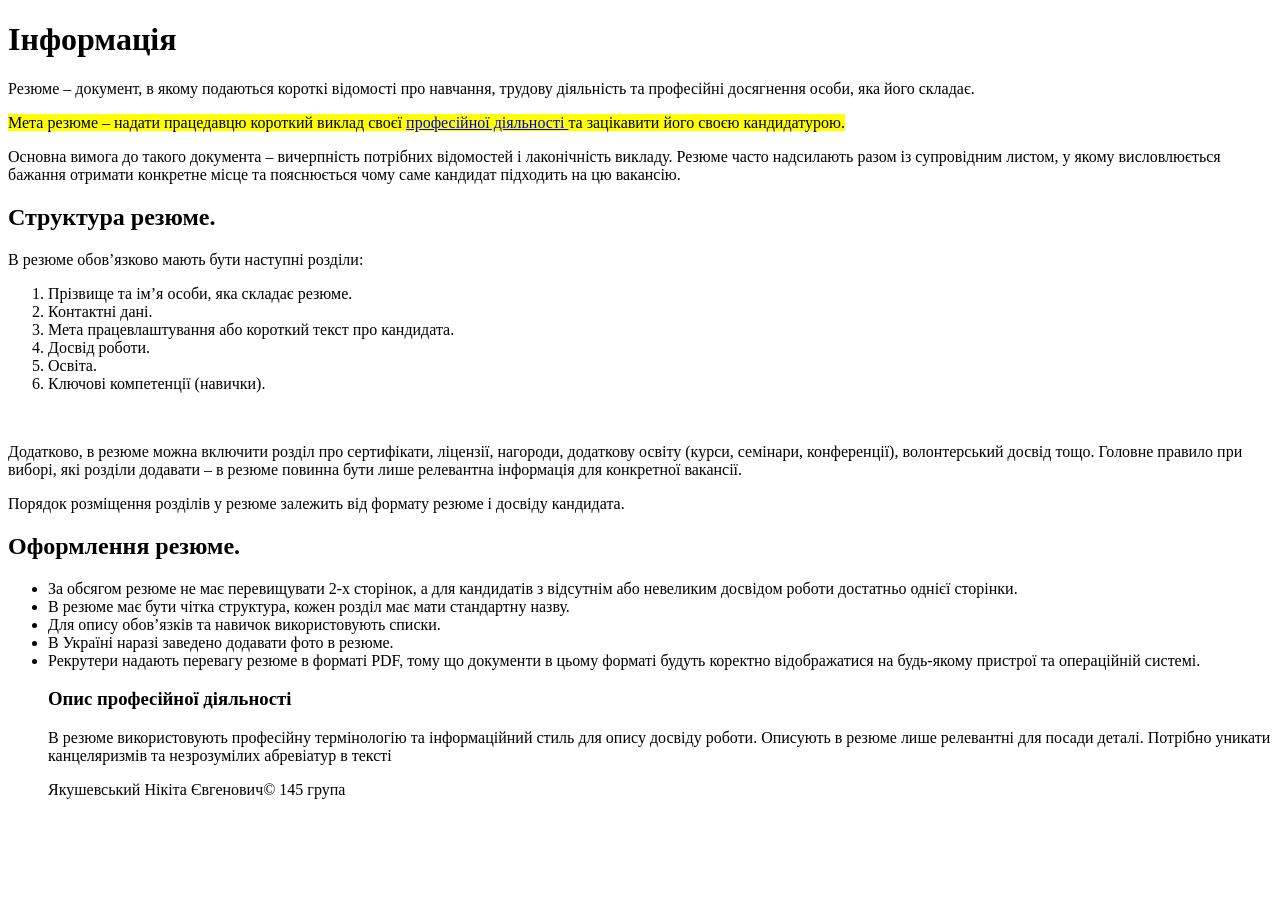
==== lab2/Завдання 2.html @ 588e7f71 "Додати всі надані HTML-файли лабораторної роботи №2" ====
<!DOCTYPE html>
<html lang="en">
<head>
    <title></title>
</head>
<body>

    <h1>Інформація</h1>
        <p>Резюме – документ, в якому подаються короткі відомості про навчання, трудову діяльність та професійні досягнення особи, яка його складає.</p>
            <p><mark>Мета резюме – надати працедавцю короткий виклад своєї <a href="гіперпосилання"> професійної діяльності  </a>та зацікавити його своєю кандидатурою.</mark></p>
                <p>Основна вимога до такого документа – вичерпність потрібних відомостей і лаконічність викладу. Резюме часто надсилають разом із супровідним листом, у якому висловлюється бажання отримати конкретне місце та пояснюється чому саме кандидат підходить на цю вакансію.</p>

    <h2>Структура резюме.</h2>
        <p>В резюме обов’язково мають бути наступні розділи:</p>
            <ol>
                <li>Прізвище та ім’я особи, яка складає резюме.</li>
                <li>Контактні дані.</li>
                <li>Мета працевлаштування або короткий текст про кандидата.</li>
                <li>Досвід роботи.</li>
                <li>Освіта.</li>
                <li>Ключові компетенції (навички).</li>
            </ol>
    <a  href="https://google.com.ua"
    title="https://google.com.ua"
    target="_blank"
>
    <img src="C:\Users\nikit\OneDrive\Pictures\resume.png" alt="">
</a>
        <p>Додатково, в резюме можна включити розділ про сертифікати, ліцензії, нагороди, додаткову освіту (курси, семінари, конференції), волонтерський досвід тощо. Головне правило при виборі, які розділи додавати – в резюме повинна бути лише релевантна інформація для конкретної вакансії.</p>
            <p>Порядок розміщення розділів у резюме залежить від формату резюме і досвіду кандидата.</p>
    <h2>Оформлення резюме.</h2>
        <ul>
            <li>За обсягом резюме не має перевищувати 2-х сторінок, а для кандидатів з відсутнім або невеликим досвідом роботи достатньо однієї сторінки.</li>
            <li>В резюме має бути чітка структура, кожен розділ має мати стандартну назву.</li>
            <li>Для опису обов’язків та навичок використовують списки.</li>
            <li>В Україні наразі заведено додавати фото в резюме.</li>
            <li>Рекрутери надають перевагу резюме в форматі PDF, тому що документи в цьому форматі будуть коректно відображатися на будь-якому пристрої та операційній системі.</li>
    <h3>Опис професійної діяльності</h3>
        <p>В резюме використовують професійну термінологію та інформаційний стиль для опису досвіду роботи. Описують в резюме лише релевантні для посади деталі. Потрібно уникати канцеляризмів та незрозумілих абревіатур в тексті

</p>
<footer>
Якушевський Нікіта Євгенович&copy; 145 група    
</footer>                

</body>
</html>
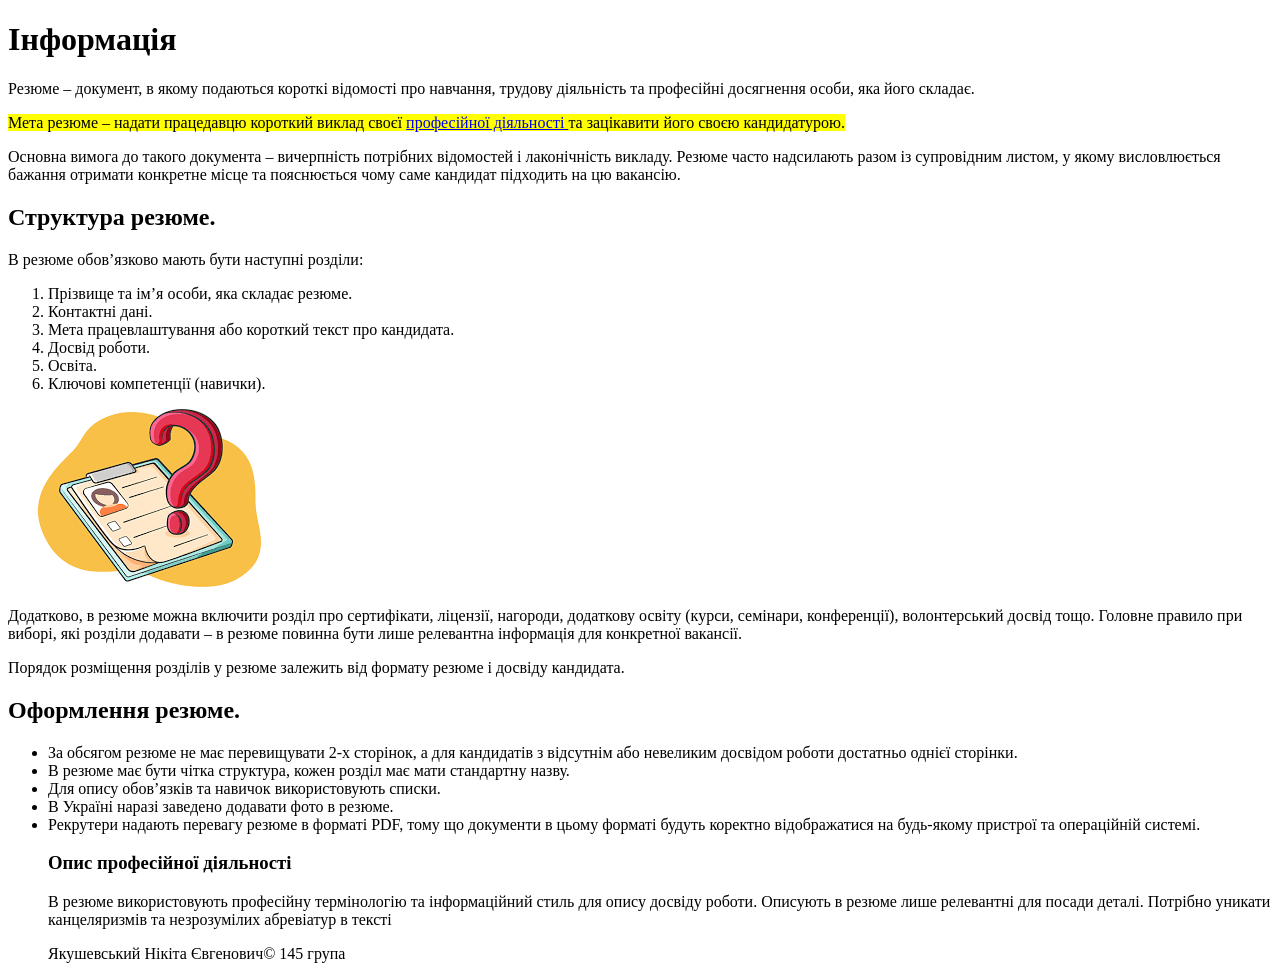
==== commit ee13db94: "Додати зображення резюме та підключити його до завдання 2" ====
--- a/lab2/Завдання 2.html
+++ b/lab2/Завдання 2.html
@@ -24,7 +24,7 @@
     title="https://google.com.ua"
     target="_blank"
 >
-    <img src="C:\Users\nikit\OneDrive\Pictures\resume.png" alt="">
+    <img src="resume.png" alt="Ілюстрація резюме">
 </a>
         <p>Додатково, в резюме можна включити розділ про сертифікати, ліцензії, нагороди, додаткову освіту (курси, семінари, конференції), волонтерський досвід тощо. Головне правило при виборі, які розділи додавати – в резюме повинна бути лише релевантна інформація для конкретної вакансії.</p>
             <p>Порядок розміщення розділів у резюме залежить від формату резюме і досвіду кандидата.</p>
